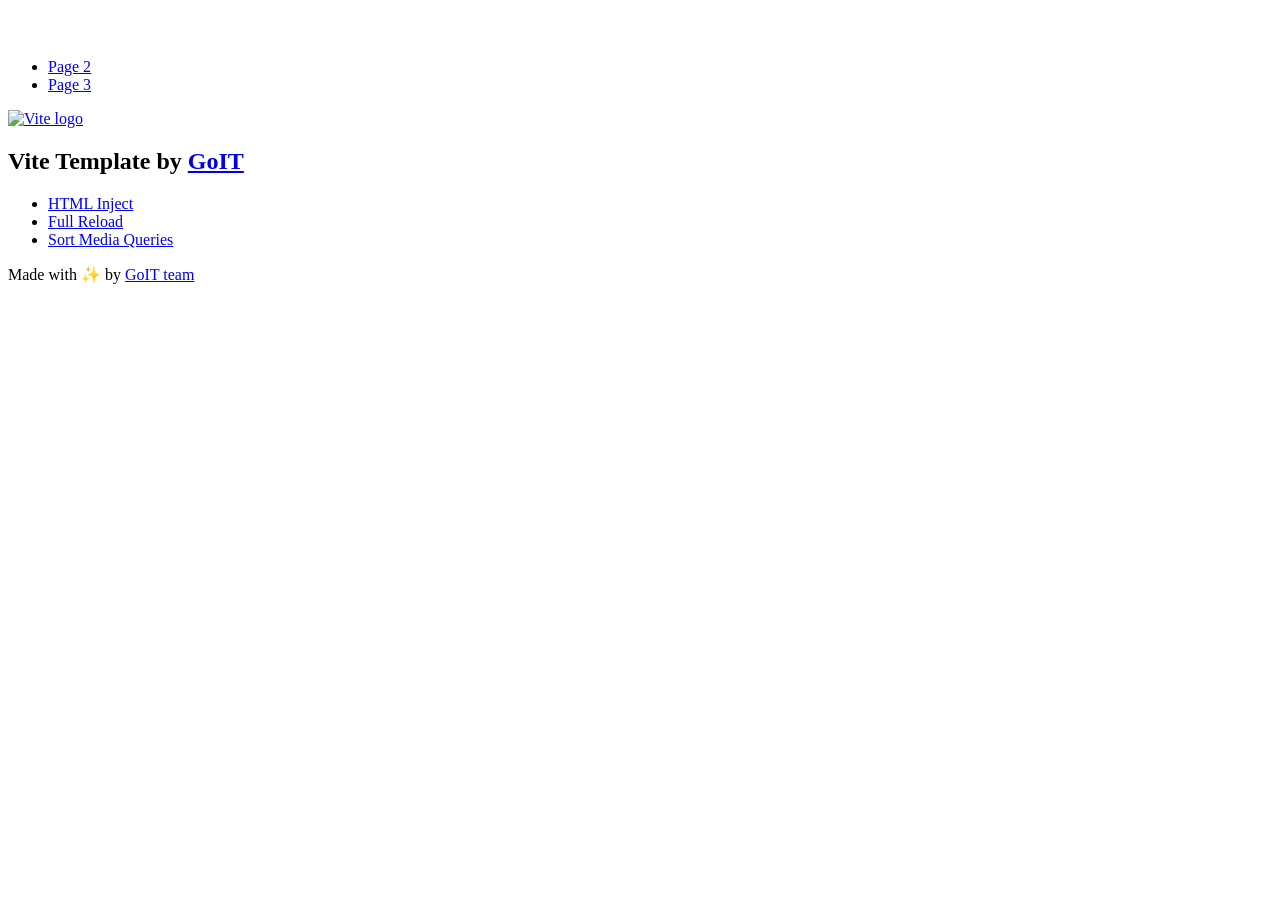
==== index.html @ 6bdcd004 "Deploying to gh-pages from @ orxen3-dot/goit-js-hw-11@e534c8ea4b5e899f387f7d17a31a40c90aafc604 🚀" ====
<!DOCTYPE html>
<html lang="en">
  <head>
    <meta charset="UTF-8" />
    <link rel="icon" type="image/svg+xml" href="/goit-js-hw-11/favicon.svg" />
    <meta name="viewport" content="width=device-width, initial-scale=1.0" />
    <title>Vanilla App Template</title>
    <script type="module" crossorigin src="/goit-js-hw-11/index.js"></script>
    <link rel="stylesheet" crossorigin href="/goit-js-hw-11/assets/styles-DvPDDfy5.css">
  </head>
  <body>
    <header class="header">
  <div class="container">
    <nav class="nav">
      <a class="nav-logo" href="./index.html" aria-label="Site logo">
        <svg class="nav-logo-icon" width="100" height="30">
          <use href="/goit-js-hw-11/assets/sprite-E8vg0sBb.svg#logo"></use>
        </svg>
      </a>
      <ul class="nav-list">
        <li class="nav-item">
          <a class="nav-link {=$highlight-act}" href="./page-2.html">Page 2</a>
        </li>
        <li class="nav-item">
          <a class="nav-link {=$highlight-curr}" href="./page-3.html">Page 3</a>
        </li>
      </ul>
    </nav>
  </div>
</header>


    <main>
      <!-- Loads the specified .html file -->
      <section class="vite-promo">
  <div class="container">
    <div class="vite-promo-thumb">
      <a
        class="vite-promo-link"
        href="https://vitejs.dev/"
        target="_blank"
        rel="noopener noreferrer"
        aria-label="Link to Vite official website"
        title="Vite.js  build tool"
      >
        <!-- Path to images as from index.html file -->
        <img
          class="pic"
          src="/goit-js-hw-11/assets/vite-logo-9o_aqrTe.png"
          alt="Vite logo"
          width="640"
          height="640"
        />
      </a>
    </div>
    <h1 class="main-title">
      <span class="main-title-gradient">Vite</span>
      Template by
      <a
        class="main-title-link"
        href="https://github.com/goitacademy/vanilla-app-template"
        target="_blank"
        rel="noopener noreferrer"
      >
        GoIT
      </a>
    </h1>
  </div>
</section>

      <article class="badges">
  <div class="container">
    <ul class="badges-list">
      <li class="badges-item">
        <a
          class="badges-link"
          href="https://www.npmjs.com/package/vite-plugin-html-inject"
          target="_blank"
          rel="noopener noreferrer"
        >
          HTML Inject
        </a>
      </li>
      <li class="badges-item">
        <a
          class="badges-link"
          href="https://www.npmjs.com/package/vite-plugin-full-reload"
          target="_blank"
          rel="noopener noreferrer"
        >
          Full Reload
        </a>
      </li>
      <li class="badges-item">
        <a
          class="badges-link"
          href="https://www.npmjs.com/package/postcss-sort-media-queries"
          target="_blank"
          rel="noopener noreferrer"
        >
          Sort Media Queries
        </a>
      </li>
    </ul>
  </div>
</article>

    </main>

    <footer class="footer">
  <div class="container">
    <p class="footer-desc">
      Made with ✨ by
      <a
        class="footer-link"
        href="https://goit.global/ua/"
        target="_blank"
        rel="noopener noreferrer"
      >
        GoIT team
      </a>
    </p>
  </div>
</footer>


  </body>
</html>
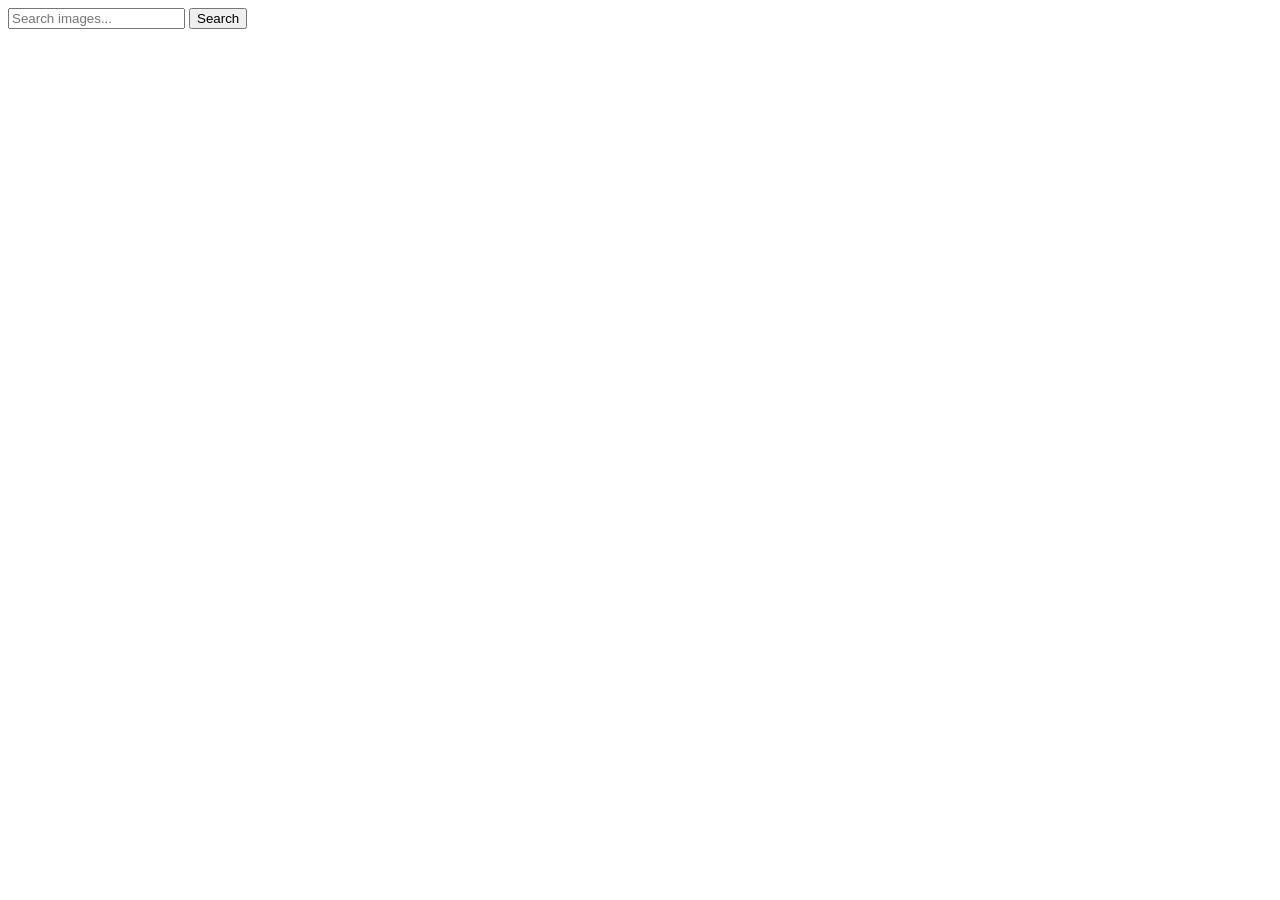
==== commit 53df3caa: "Deploying to gh-pages from @ orxen3-dot/goit-js-hw-11@68ada29ecc1818d0e81298bf17b4140bfd1018d7 🚀" ====
--- a/index.html
+++ b/index.html
@@ -1,128 +1,42 @@
 <!DOCTYPE html>
 <html lang="en">
-  <head>
-    <meta charset="UTF-8" />
-    <link rel="icon" type="image/svg+xml" href="/goit-js-hw-11/favicon.svg" />
-    <meta name="viewport" content="width=device-width, initial-scale=1.0" />
-    <title>Vanilla App Template</title>
-    <script type="module" crossorigin src="/goit-js-hw-11/index.js"></script>
-    <link rel="stylesheet" crossorigin href="/goit-js-hw-11/assets/styles-DvPDDfy5.css">
-  </head>
-  <body>
-    <header class="header">
-  <div class="container">
-    <nav class="nav">
-      <a class="nav-logo" href="./index.html" aria-label="Site logo">
-        <svg class="nav-logo-icon" width="100" height="30">
-          <use href="/goit-js-hw-11/assets/sprite-E8vg0sBb.svg#logo"></use>
-        </svg>
-      </a>
-      <ul class="nav-list">
-        <li class="nav-item">
-          <a class="nav-link {=$highlight-act}" href="./page-2.html">Page 2</a>
-        </li>
-        <li class="nav-item">
-          <a class="nav-link {=$highlight-curr}" href="./page-3.html">Page 3</a>
-        </li>
-      </ul>
-    </nav>
-  </div>
-</header>
+
+<head>
+  <meta charset="UTF-8" />
+  <meta name="viewport" content="width=device-width, initial-scale=1.0" />
+  <title>ImageSearcher</title>
+
+  <link rel="preconnect" href="https://fonts.googleapis.com">
+  <link rel="preconnect" href="https://fonts.gstatic.com" crossorigin>
+  <link href="https://fonts.googleapis.com/css2?family=Montserrat:wght@100..900&display=swap" rel="stylesheet">
+  <script type="module" crossorigin src="/goit-js-hw-11/index.js"></script>
+  <link rel="modulepreload" crossorigin href="/goit-js-hw-11/assets/vendor-B4VkUtbg.js">
+  <link rel="stylesheet" crossorigin href="/goit-js-hw-11/assets/vendor-DumFYO8Z.css">
+  <link rel="stylesheet" crossorigin href="/goit-js-hw-11/assets/index--I4nVI9Q.css">
+</head>
+
+<body>
+
+  <header>
+    <div class="container">
+      <form class="form">
+        <label>
+          <input class="form-input" type="text" name="search-text" placeholder="Search images..." required>
+        </label>
+        <button class="button" type="submit">Search</button>
+      </form>
+    </div>
+  </header>
+
+  <main>
+    <div class="container">
+    <span class="loader"></span>
+<ul class="gallery-list">
+
+</ul></div>
+  </main>
 
 
-    <main>
-      <!-- Loads the specified .html file -->
-      <section class="vite-promo">
-  <div class="container">
-    <div class="vite-promo-thumb">
-      <a
-        class="vite-promo-link"
-        href="https://vitejs.dev/"
-        target="_blank"
-        rel="noopener noreferrer"
-        aria-label="Link to Vite official website"
-        title="Vite.js  build tool"
-      >
-        <!-- Path to images as from index.html file -->
-        <img
-          class="pic"
-          src="/goit-js-hw-11/assets/vite-logo-9o_aqrTe.png"
-          alt="Vite logo"
-          width="640"
-          height="640"
-        />
-      </a>
-    </div>
-    <h1 class="main-title">
-      <span class="main-title-gradient">Vite</span>
-      Template by
-      <a
-        class="main-title-link"
-        href="https://github.com/goitacademy/vanilla-app-template"
-        target="_blank"
-        rel="noopener noreferrer"
-      >
-        GoIT
-      </a>
-    </h1>
-  </div>
-</section>
+</body>
 
-      <article class="badges">
-  <div class="container">
-    <ul class="badges-list">
-      <li class="badges-item">
-        <a
-          class="badges-link"
-          href="https://www.npmjs.com/package/vite-plugin-html-inject"
-          target="_blank"
-          rel="noopener noreferrer"
-        >
-          HTML Inject
-        </a>
-      </li>
-      <li class="badges-item">
-        <a
-          class="badges-link"
-          href="https://www.npmjs.com/package/vite-plugin-full-reload"
-          target="_blank"
-          rel="noopener noreferrer"
-        >
-          Full Reload
-        </a>
-      </li>
-      <li class="badges-item">
-        <a
-          class="badges-link"
-          href="https://www.npmjs.com/package/postcss-sort-media-queries"
-          target="_blank"
-          rel="noopener noreferrer"
-        >
-          Sort Media Queries
-        </a>
-      </li>
-    </ul>
-  </div>
-</article>
-
-    </main>
-
-    <footer class="footer">
-  <div class="container">
-    <p class="footer-desc">
-      Made with ✨ by
-      <a
-        class="footer-link"
-        href="https://goit.global/ua/"
-        target="_blank"
-        rel="noopener noreferrer"
-      >
-        GoIT team
-      </a>
-    </p>
-  </div>
-</footer>
-
-
-  </body>
-</html>
+</html>
